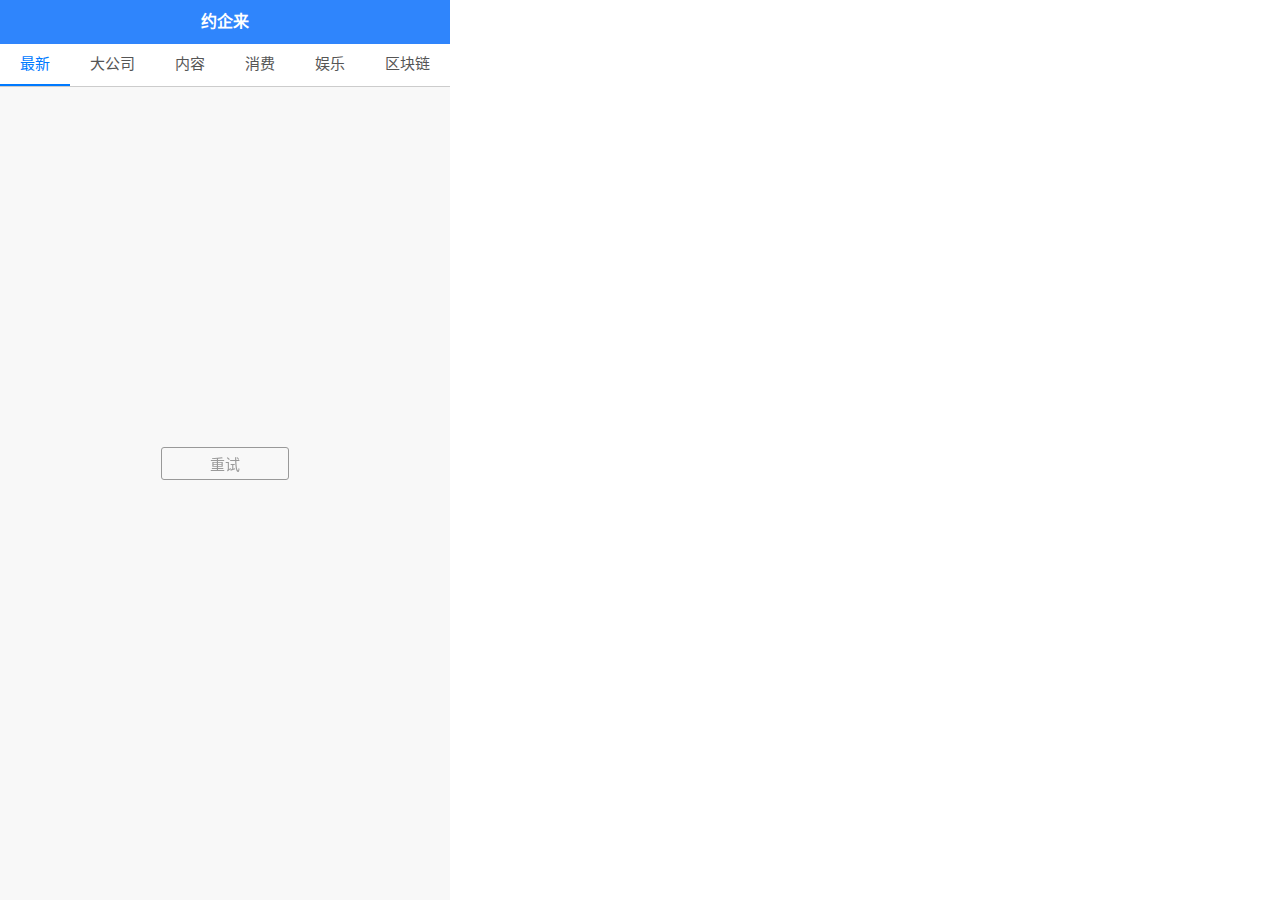
==== m/index.html @ dd2176b2 "正式环境，下载问题解决" ====
<!DOCTYPE html><html lang=zh-CN><head><meta charset=utf-8><meta http-equiv=X-UA-Compatible content="IE=edge"><meta name=viewport content="width=device-width,user-scalable=no,initial-scale=1,maximum-scale=1,minimum-scale=1"><title>约企来H5</title><script>var UA = window.navigator.userAgent.toLowerCase();
			var isAndroid = UA.indexOf('android') > 0;
			var isIOS = /iphone|ipad|ipod|ios/.test(UA);
			if (!(isAndroid || isIOS)) {
				// 正式发布的时候使用，开发期间不启用。
				// window.location.href = '/demo/news/website/pcguide.html';
			}</script><link rel=stylesheet href=./static/index.css></head><body><noscript><strong>Please enable JavaScript to continue.</strong></noscript><div id=app></div><script>var _hmt = _hmt || [];
			(function() {
				var hm = document.createElement("script");
				hm.src = "https://hm.baidu.com/hm.js?fe3b7a223fc08c795f0f4b6350703e6f";
				var s = document.getElementsByTagName("script")[0];
				s.parentNode.insertBefore(hm, s);
			})();</script><script src=./static/js/chunk-vendors.e642f1e5.js></script><script src=./static/js/index.efc60ed9.js></script></body></html>
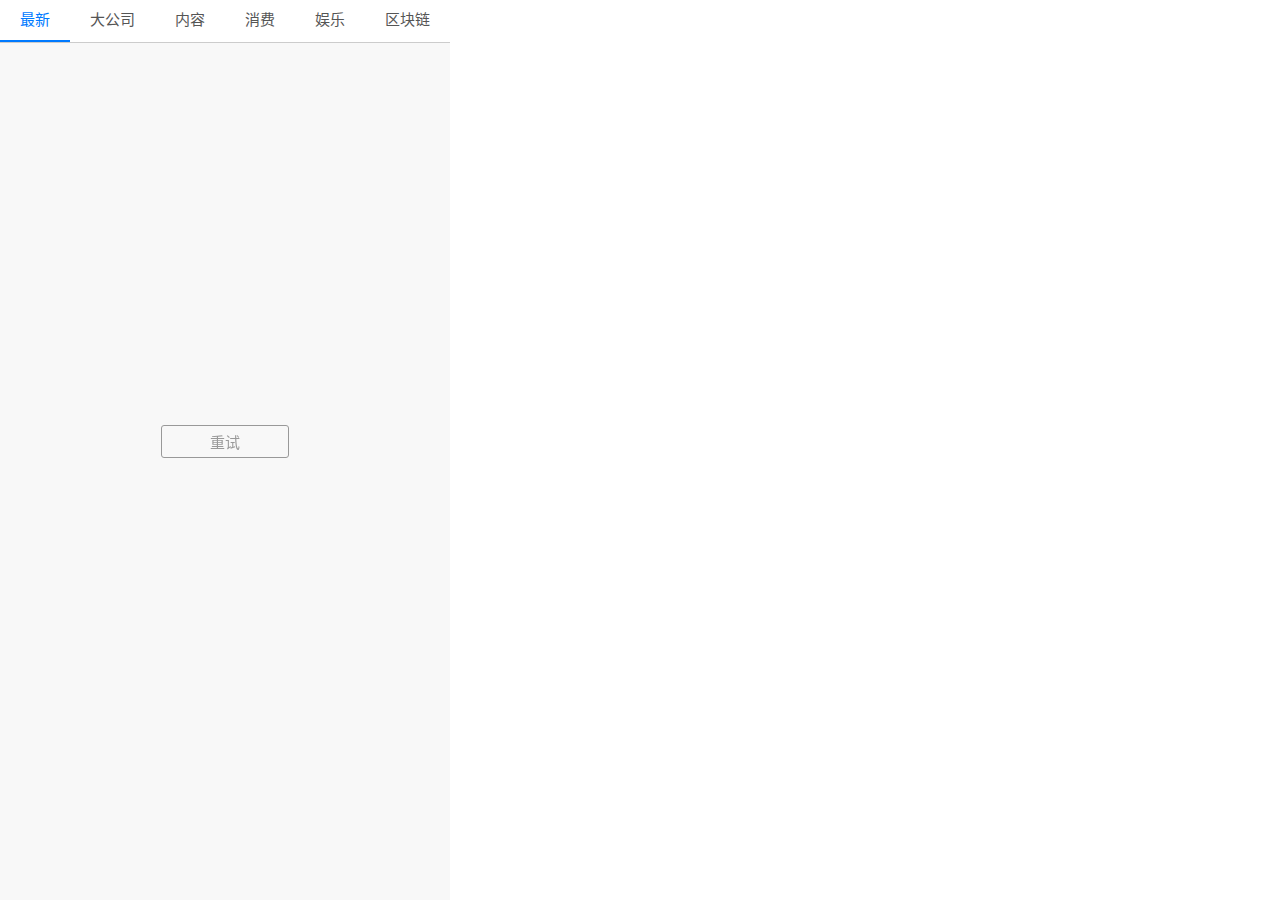
==== commit c65d5dfa: "修改标题" ====
--- a/m/index.html
+++ b/m/index.html
@@ -10,4 +10,4 @@
 				hm.src = "https://hm.baidu.com/hm.js?fe3b7a223fc08c795f0f4b6350703e6f";
 				var s = document.getElementsByTagName("script")[0];
 				s.parentNode.insertBefore(hm, s);
-			})();</script><script src=./static/js/chunk-vendors.e642f1e5.js></script><script src=./static/js/index.efc60ed9.js></script></body></html>+			})();</script><script src=./static/js/chunk-vendors.9c160119.js></script><script src=./static/js/index.eb06d214.js></script></body></html>